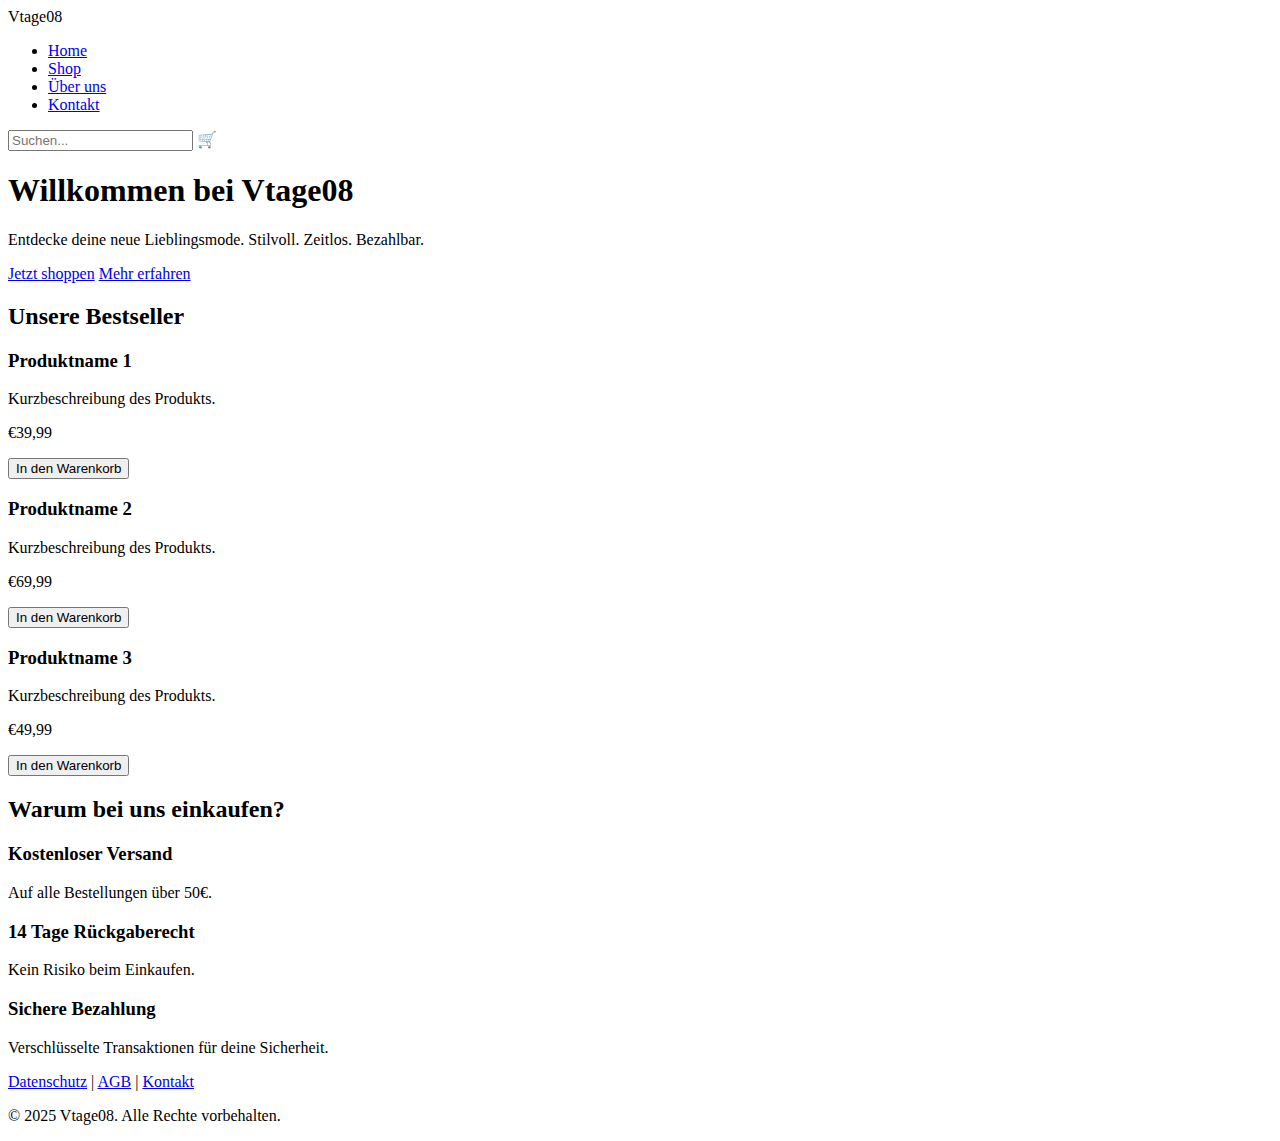
==== index.html @ 13479e5b "Update index.html" ====
<!DOCTYPE html>
<html lang="de">
<head>
  <meta charset="UTF-8">
  <meta name="viewport" content="width=device-width, initial-scale=1.0">
  <title>Vtage08 - Stilvolle Mode</title>
  <link rel="stylesheet" href="styles.css">
</head>
<body>
  <!-- Header -->
  <header>
    <nav class="navbar">
      <div class="logo">Vtage08</div>
      <ul class="nav-links">
        <li><a href="#home">Home</a></li>
        <li><a href="#shop">Shop</a></li>
        <li><a href="#about">Über uns</a></li>
        <li><a href="#contact">Kontakt</a></li>
      </ul>
      <div class="search-cart">
        <input type="text" placeholder="Suchen...">
        <span class="cart-icon">🛒</span>
      </div>
    </nav>
  </header>

  <!-- Hero Section -->
  <section id="home" class="hero">
    <div class="hero-content">
      <h1>Willkommen bei Vtage08</h1>
      <p>Entdecke deine neue Lieblingsmode. Stilvoll. Zeitlos. Bezahlbar.</p>
      <div class="hero-buttons">
        <a href="#shop" class="cta-button">Jetzt shoppen</a>
        <a href="#about" class="secondary-button">Mehr erfahren</a>
      </div>
    </div>
  </section>

  <!-- Produkte -->
  <section id="shop" class="products">
    <h2>Unsere Bestseller</h2>
    <div class="product-grid">
      <div class="product-card">
        <h3>Produktname 1</h3>
        <p>Kurzbeschreibung des Produkts.</p>
        <p class="price">€39,99</p>
        <button class="btn">In den Warenkorb</button>
      </div>
      <div class="product-card">
        <h3>Produktname 2</h3>
        <p>Kurzbeschreibung des Produkts.</p>
        <p class="price">€69,99</p>
        <button class="btn">In den Warenkorb</button>
      </div>
      <div class="product-card">
        <h3>Produktname 3</h3>
        <p>Kurzbeschreibung des Produkts.</p>
        <p class="price">€49,99</p>
        <button class="btn">In den Warenkorb</button>
      </div>
    </div>
  </section>

  <!-- Kundenvertrauen -->
  <section class="features">
    <h2>Warum bei uns einkaufen?</h2>
    <div class="features-grid">
      <div class="feature">
        <h3>Kostenloser Versand</h3>
        <p>Auf alle Bestellungen über 50€.</p>
      </div>
      <div class="feature">
        <h3>14 Tage Rückgaberecht</h3>
        <p>Kein Risiko beim Einkaufen.</p>
      </div>
      <div class="feature">
        <h3>Sichere Bezahlung</h3>
        <p>Verschlüsselte Transaktionen für deine Sicherheit.</p>
      </div>
    </div>
  </section>

  <!-- Footer -->
  <footer>
    <div class="footer-content">
      <div class="footer-links">
        <a href="#">Datenschutz</a> | 
        <a href="#">AGB</a> | 
        <a href="#contact">Kontakt</a>
      </div>
      <p>© 2025 Vtage08. Alle Rechte vorbehalten.</p>
    </div>
  </footer>
</body>
</html>
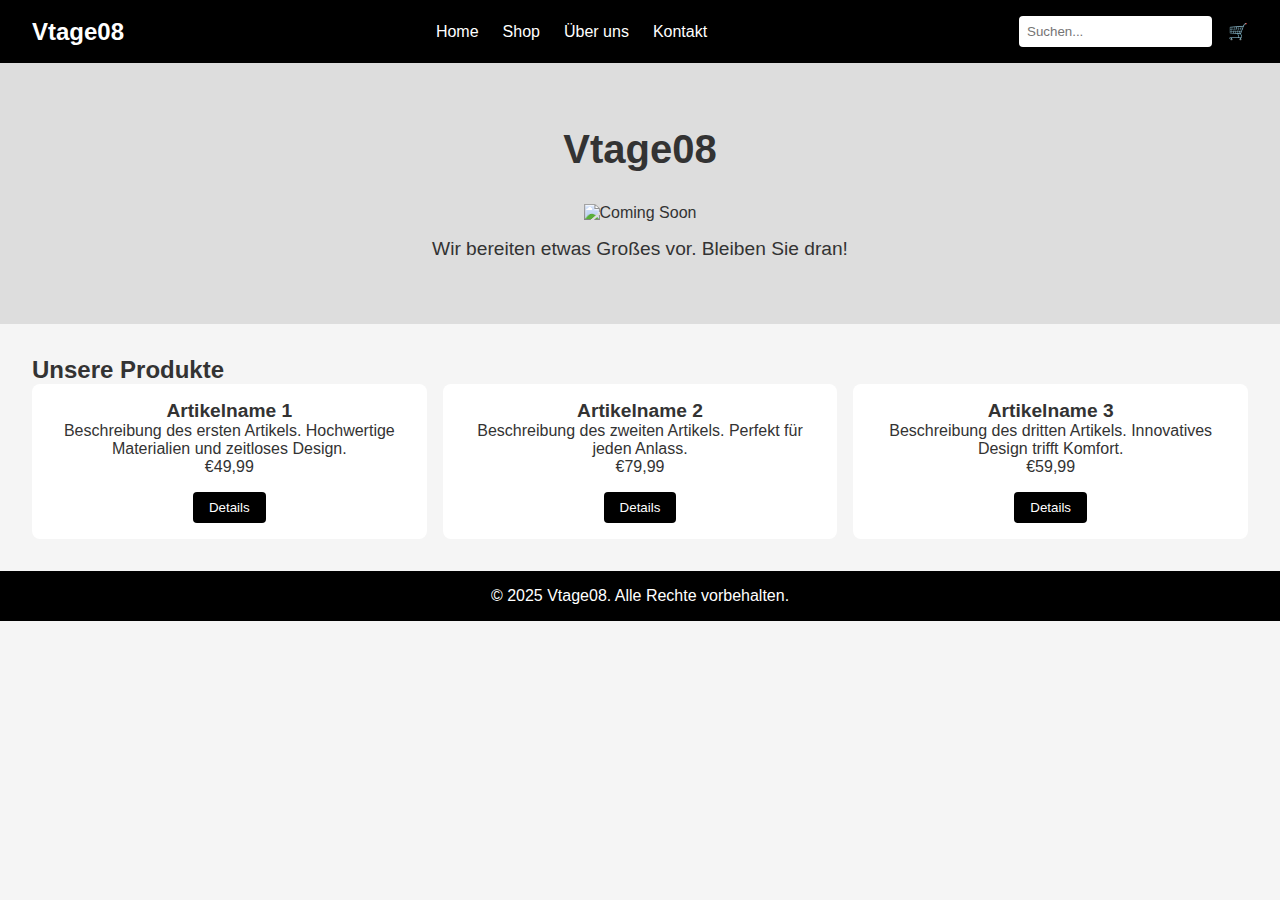
==== commit 413a1153: "Add files via upload" ====
--- a/index.html
+++ b/index.html
@@ -3,7 +3,7 @@
 <head>
   <meta charset="UTF-8">
   <meta name="viewport" content="width=device-width, initial-scale=1.0">
-  <title>Vtage08 - Stilvolle Mode</title>
+  <title>Vtage08 - Coming Soon</title>
   <link rel="stylesheet" href="styles.css">
 </head>
 <body>
@@ -26,70 +26,39 @@
 
   <!-- Hero Section -->
   <section id="home" class="hero">
-    <div class="hero-content">
-      <h1>Willkommen bei Vtage08</h1>
-      <p>Entdecke deine neue Lieblingsmode. Stilvoll. Zeitlos. Bezahlbar.</p>
-      <div class="hero-buttons">
-        <a href="#shop" class="cta-button">Jetzt shoppen</a>
-        <a href="#about" class="secondary-button">Mehr erfahren</a>
-      </div>
-    </div>
+    <h1>Vtage08</h1>
+    <img src="https://via.placeholder.com/600x300?text=Coming+Soon" alt="Coming Soon">
+    <p>Wir bereiten etwas Großes vor. Bleiben Sie dran!</p>
   </section>
 
   <!-- Produkte -->
   <section id="shop" class="products">
-    <h2>Unsere Bestseller</h2>
+    <h2>Unsere Produkte</h2>
     <div class="product-grid">
       <div class="product-card">
-        <h3>Produktname 1</h3>
-        <p>Kurzbeschreibung des Produkts.</p>
-        <p class="price">€39,99</p>
-        <button class="btn">In den Warenkorb</button>
+        <h3>Artikelname 1</h3>
+        <p>Beschreibung des ersten Artikels. Hochwertige Materialien und zeitloses Design.</p>
+        <p class="price">€49,99</p>
+        <button class="btn">Details</button>
       </div>
       <div class="product-card">
-        <h3>Produktname 2</h3>
-        <p>Kurzbeschreibung des Produkts.</p>
-        <p class="price">€69,99</p>
-        <button class="btn">In den Warenkorb</button>
+        <h3>Artikelname 2</h3>
+        <p>Beschreibung des zweiten Artikels. Perfekt für jeden Anlass.</p>
+        <p class="price">€79,99</p>
+        <button class="btn">Details</button>
       </div>
       <div class="product-card">
-        <h3>Produktname 3</h3>
-        <p>Kurzbeschreibung des Produkts.</p>
-        <p class="price">€49,99</p>
-        <button class="btn">In den Warenkorb</button>
-      </div>
-    </div>
-  </section>
-
-  <!-- Kundenvertrauen -->
-  <section class="features">
-    <h2>Warum bei uns einkaufen?</h2>
-    <div class="features-grid">
-      <div class="feature">
-        <h3>Kostenloser Versand</h3>
-        <p>Auf alle Bestellungen über 50€.</p>
-      </div>
-      <div class="feature">
-        <h3>14 Tage Rückgaberecht</h3>
-        <p>Kein Risiko beim Einkaufen.</p>
-      </div>
-      <div class="feature">
-        <h3>Sichere Bezahlung</h3>
-        <p>Verschlüsselte Transaktionen für deine Sicherheit.</p>
+        <h3>Artikelname 3</h3>
+        <p>Beschreibung des dritten Artikels. Innovatives Design trifft Komfort.</p>
+        <p class="price">€59,99</p>
+        <button class="btn">Details</button>
       </div>
     </div>
   </section>
 
   <!-- Footer -->
   <footer>
-    <div class="footer-content">
-      <div class="footer-links">
-        <a href="#">Datenschutz</a> | 
-        <a href="#">AGB</a> | 
-        <a href="#contact">Kontakt</a>
-      </div>
-      <p>© 2025 Vtage08. Alle Rechte vorbehalten.</p>
-    </div>
+    <p>© 2025 Vtage08. Alle Rechte vorbehalten.</p>
   </footer>
 </body>
 </html>
--- a/styles.css
+++ b/styles.css
@@ -0,0 +1,119 @@
+/* Allgemeine Stile */
+* {
+  margin: 0;
+  padding: 0;
+  box-sizing: border-box;
+}
+
+body {
+  font-family: 'Arial', sans-serif;
+  background: #f5f5f5;
+  color: #333;
+}
+
+/* Header */
+.navbar {
+  display: flex;
+  justify-content: space-between;
+  align-items: center;
+  background: #000;
+  color: #fff;
+  padding: 1rem 2rem;
+}
+
+.navbar .logo {
+  font-size: 1.5rem;
+  font-weight: bold;
+}
+
+.nav-links {
+  display: flex;
+  gap: 1.5rem;
+  list-style: none;
+}
+
+.nav-links a {
+  color: #fff;
+  text-decoration: none;
+}
+
+.search-cart {
+  display: flex;
+  align-items: center;
+  gap: 1rem;
+}
+
+.search-cart input {
+  padding: 0.5rem;
+  border: none;
+  border-radius: 4px;
+}
+
+/* Hero Section */
+.hero {
+  text-align: center;
+  padding: 4rem 1rem;
+  background: #ddd;
+}
+
+.hero h1 {
+  font-size: 2.5rem;
+  margin-bottom: 1rem;
+}
+
+.hero img {
+  margin: 1rem 0;
+  max-width: 100%;
+}
+
+.hero p {
+  font-size: 1.2rem;
+}
+
+/* Produkte */
+.products {
+  padding: 2rem;
+}
+
+.product-grid {
+  display: grid;
+  grid-template-columns: repeat(auto-fit, minmax(250px, 1fr));
+  gap: 1rem;
+}
+
+.product-card {
+  background: #fff;
+  padding: 1rem;
+  border-radius: 8px;
+  text-align: center;
+}
+
+.product-card h3 {
+  font-size: 1.2rem;
+}
+
+.product-card p {
+  font-size: 1rem;
+}
+
+.btn {
+  margin-top: 1rem;
+  padding: 0.5rem 1rem;
+  background: #000;
+  color: #fff;
+  border: none;
+  border-radius: 4px;
+  cursor: pointer;
+}
+
+.btn:hover {
+  background: #444;
+}
+
+/* Footer */
+footer {
+  text-align: center;
+  padding: 1rem;
+  background: #000;
+  color: #fff;
+}
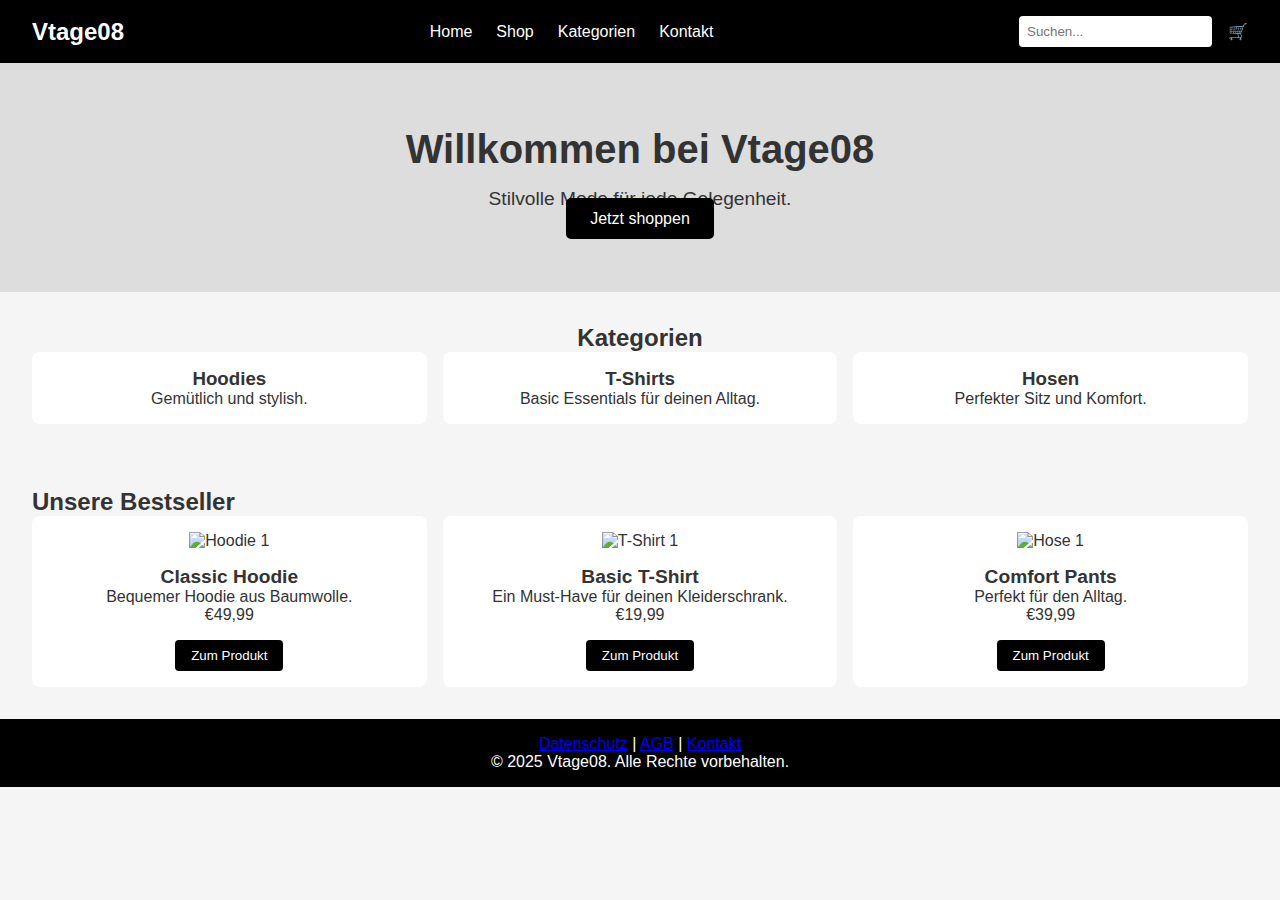
==== commit 91f886ce: "Add files via upload" ====
--- a/index.html
+++ b/index.html
@@ -3,7 +3,7 @@
 <head>
   <meta charset="UTF-8">
   <meta name="viewport" content="width=device-width, initial-scale=1.0">
-  <title>Vtage08 - Coming Soon</title>
+  <title>Vtage08 - Dein Online-Shop</title>
   <link rel="stylesheet" href="styles.css">
 </head>
 <body>
@@ -14,7 +14,7 @@
       <ul class="nav-links">
         <li><a href="#home">Home</a></li>
         <li><a href="#shop">Shop</a></li>
-        <li><a href="#about">Über uns</a></li>
+        <li><a href="#categories">Kategorien</a></li>
         <li><a href="#contact">Kontakt</a></li>
       </ul>
       <div class="search-cart">
@@ -26,39 +26,68 @@
 
   <!-- Hero Section -->
   <section id="home" class="hero">
-    <h1>Vtage08</h1>
-    <img src="https://via.placeholder.com/600x300?text=Coming+Soon" alt="Coming Soon">
-    <p>Wir bereiten etwas Großes vor. Bleiben Sie dran!</p>
+    <h1>Willkommen bei Vtage08</h1>
+    <p>Stilvolle Mode für jede Gelegenheit.</p>
+    <a href="#shop" class="cta-button">Jetzt shoppen</a>
+  </section>
+
+  <!-- Kategorien -->
+  <section id="categories" class="categories">
+    <h2>Kategorien</h2>
+    <div class="category-grid">
+      <div class="category-card">
+        <h3>Hoodies</h3>
+        <p>Gemütlich und stylish.</p>
+      </div>
+      <div class="category-card">
+        <h3>T-Shirts</h3>
+        <p>Basic Essentials für deinen Alltag.</p>
+      </div>
+      <div class="category-card">
+        <h3>Hosen</h3>
+        <p>Perfekter Sitz und Komfort.</p>
+      </div>
+    </div>
   </section>
 
   <!-- Produkte -->
   <section id="shop" class="products">
-    <h2>Unsere Produkte</h2>
+    <h2>Unsere Bestseller</h2>
     <div class="product-grid">
       <div class="product-card">
-        <h3>Artikelname 1</h3>
-        <p>Beschreibung des ersten Artikels. Hochwertige Materialien und zeitloses Design.</p>
+        <img src="https://via.placeholder.com/300" alt="Hoodie 1">
+        <h3>Classic Hoodie</h3>
+        <p>Bequemer Hoodie aus Baumwolle.</p>
         <p class="price">€49,99</p>
-        <button class="btn">Details</button>
+        <button class="btn">Zum Produkt</button>
       </div>
       <div class="product-card">
-        <h3>Artikelname 2</h3>
-        <p>Beschreibung des zweiten Artikels. Perfekt für jeden Anlass.</p>
-        <p class="price">€79,99</p>
-        <button class="btn">Details</button>
+        <img src="https://via.placeholder.com/300" alt="T-Shirt 1">
+        <h3>Basic T-Shirt</h3>
+        <p>Ein Must-Have für deinen Kleiderschrank.</p>
+        <p class="price">€19,99</p>
+        <button class="btn">Zum Produkt</button>
       </div>
       <div class="product-card">
-        <h3>Artikelname 3</h3>
-        <p>Beschreibung des dritten Artikels. Innovatives Design trifft Komfort.</p>
-        <p class="price">€59,99</p>
-        <button class="btn">Details</button>
+        <img src="https://via.placeholder.com/300" alt="Hose 1">
+        <h3>Comfort Pants</h3>
+        <p>Perfekt für den Alltag.</p>
+        <p class="price">€39,99</p>
+        <button class="btn">Zum Produkt</button>
       </div>
     </div>
   </section>
 
   <!-- Footer -->
   <footer>
-    <p>© 2025 Vtage08. Alle Rechte vorbehalten.</p>
+    <div class="footer-content">
+      <div class="footer-links">
+        <a href="#">Datenschutz</a> |
+        <a href="#">AGB</a> |
+        <a href="#contact">Kontakt</a>
+      </div>
+      <p>© 2025 Vtage08. Alle Rechte vorbehalten.</p>
+    </div>
   </footer>
 </body>
 </html>
--- a/styles.css
+++ b/styles.css
@@ -61,13 +61,38 @@
   margin-bottom: 1rem;
 }
 
-.hero img {
-  margin: 1rem 0;
-  max-width: 100%;
+.hero p {
+  font-size: 1.2rem;
 }
 
-.hero p {
-  font-size: 1.2rem;
+.cta-button {
+  padding: 0.75rem 1.5rem;
+  background: #000;
+  color: #fff;
+  text-decoration: none;
+  border-radius: 5px;
+}
+
+.cta-button:hover {
+  background: #444;
+}
+
+/* Kategorien */
+.categories {
+  padding: 2rem;
+  text-align: center;
+}
+
+.category-grid {
+  display: grid;
+  grid-template-columns: repeat(auto-fit, minmax(250px, 1fr));
+  gap: 1rem;
+}
+
+.category-card {
+  background: #fff;
+  padding: 1rem;
+  border-radius: 8px;
 }
 
 /* Produkte */
@@ -86,6 +111,11 @@
   padding: 1rem;
   border-radius: 8px;
   text-align: center;
+}
+
+.product-card img {
+  max-width: 100%;
+  margin-bottom: 1rem;
 }
 
 .product-card h3 {
